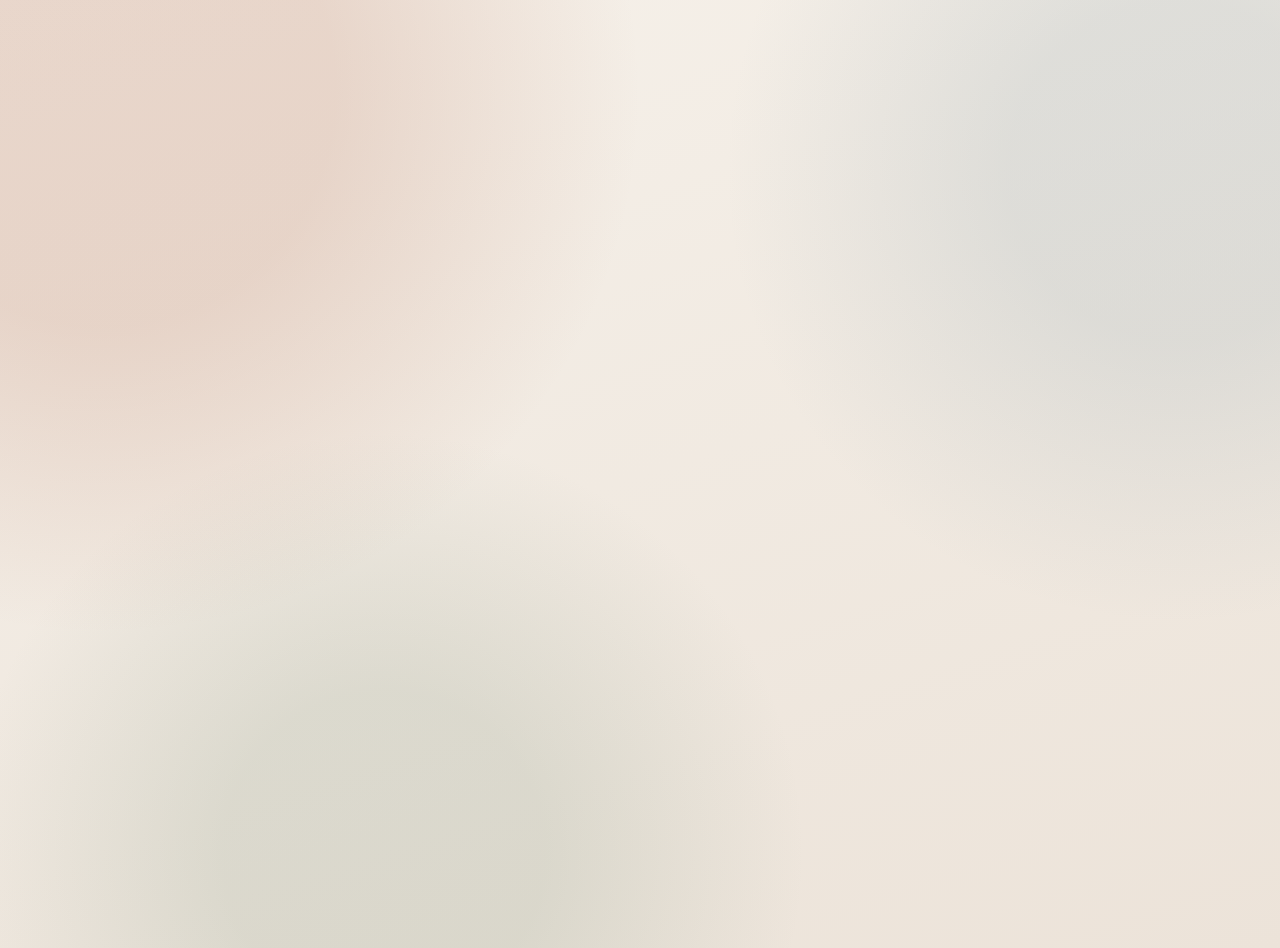
==== viewer.html @ d314d2de "Improve PDF viewer controls" ====
<!doctype html>
<html lang="fr">
  <head>
    <meta charset="UTF-8" />
    <meta name="viewport" content="width=device-width, initial-scale=1" />
    <title>Consultation du mémoire | Atelier des Mémoires</title>
    <meta name="description" content="Visionneuse PDF intégrée des mémoires de promotion." />
    <link rel="stylesheet" href="./css/main.css" />
    <script type="module" src="./js/guard.js"></script>
  </head>
  <body class="requires-auth auth-pending">
    <noscript>
      <div class="container" style="margin-top: 2rem">
        <p class="error">JavaScript est nécessaire pour vérifier l'accès et afficher la visionneuse PDF.</p>
      </div>
    </noscript>

    <div class="site-shell">
      <a class="skip-link" href="#main-content">Aller au contenu</a>

      <header class="site-header">
        <div class="container">
          <a class="brand" href="./index.html">Atelier des Mémoires</a>
          <nav aria-label="Navigation principale">
            <ul class="nav-list">
              <li><a class="nav-link" href="./index.html">Accueil</a></li>
              <li><a class="nav-link" href="./library.html">Bibliothèque</a></li>
              <li><a class="nav-link" href="./about.html">À propos</a></li>
              <li>
                <button id="logout-button" class="button secondary" type="button">Se déconnecter</button>
              </li>
            </ul>
          </nav>
        </div>
      </header>

      <main id="main-content" class="page page-enter">
        <section class="container">
          <div id="viewer-error" class="error hidden" role="alert" aria-live="polite"></div>

          <div class="viewer-layout">
            <aside class="panel viewer-panel" aria-labelledby="memoire-title">
              <a class="button secondary" href="./library.html" style="margin-bottom: 1rem">← Retour à la bibliothèque</a>
              <h1 id="memoire-title">Chargement...</h1>
              <p class="muted" id="memoire-author"></p>
              <p class="muted" id="memoire-year"></p>
              <div id="memoire-themes" class="badge-row"></div>
              <p id="memoire-summary"></p>
              <p class="helper-text">La visionneuse masque les actions de téléchargement et d'impression dans l'interface.</p>
            </aside>

            <section class="viewer-shell" aria-label="Visionneuse du mémoire">
              <div class="viewer-toolbar">
                <div class="toolbar-group" aria-label="Navigation entre les pages">
                  <button id="prev-page" type="button">Page précédente</button>
                  <button id="next-page" type="button">Page suivante</button>
                  <span id="page-indicator" class="muted" aria-live="polite">Page - / -</span>
                </div>
                <form class="toolbar-group page-jump-form" id="page-jump-form" aria-label="Aller à une page">
                  <label for="page-jump-input">Aller à</label>
                  <input id="page-jump-input" name="page" type="number" min="1" inputmode="numeric" autocomplete="off" />
                  <button type="submit">OK</button>
                </form>
                <form class="toolbar-group search-form" id="pdf-search-form" aria-label="Recherche dans le PDF">
                  <label for="pdf-search-input">Rechercher</label>
                  <input id="pdf-search-input" name="query" type="search" placeholder="Mot ou expression" autocomplete="off" />
                  <button id="search-prev" type="button">Préc.</button>
                  <button id="search-next" type="submit">Suiv.</button>
                  <span id="search-status" class="muted" aria-live="polite"></span>
                </form>
                <div class="toolbar-group" aria-label="Affichage">
                  <button id="zoom-out" type="button">- Zoom</button>
                  <button id="zoom-in" type="button">+ Zoom</button>
                  <button id="fit-width" type="button">Ajuster</button>
                  <button id="fullscreen-button" type="button">Plein écran</button>
                </div>
                <span id="viewer-status" class="muted viewer-status" aria-live="polite"></span>
              </div>
              <div class="viewer-canvas-wrap" id="viewer-canvas-wrap">
                <div class="pdf-page-frame">
                  <canvas id="pdf-canvas" aria-label="Page du mémoire"></canvas>
                  <div id="pdf-highlight-layer" class="pdf-highlight-layer" aria-hidden="true"></div>
                </div>
              </div>
            </section>
          </div>
        </section>
      </main>

      <footer class="site-footer">
        <div class="container">
          <p>Consultation numérique des mémoires de la promotion</p>
        </div>
      </footer>
    </div>

    <script type="module" src="./js/site.js"></script>
    <script type="module" src="./js/viewer.js"></script>
  </body>
</html>
---- css/main.css ----
@font-face {
  font-family: "Ubuntu Sans Local";
  src: url("../assets/fonts/UbuntuSans-Variable.ttf") format("truetype");
  font-style: normal;
  font-weight: 100 800;
  font-display: swap;
}

@font-face {
  font-family: "Ubuntu Sans Local";
  src: url("../assets/fonts/UbuntuSans-Italic-Variable.ttf") format("truetype");
  font-style: italic;
  font-weight: 100 800;
  font-display: swap;
}

@font-face {
  font-family: "Serif Atelier";
  src: url("../assets/fonts/DejaVuSerif.ttf") format("truetype");
  font-style: normal;
  font-weight: 400;
  font-display: swap;
}

@font-face {
  font-family: "Serif Atelier";
  src: url("../assets/fonts/DejaVuSerif-Bold.ttf") format("truetype");
  font-style: normal;
  font-weight: 700;
  font-display: swap;
}

:root {
  --cream: #f6f1ea;
  --linen: #ece3d9;
  --soft-rose: #dcb8ab;
  --terracotta: #b9795f;
  --sage: #7f957f;
  --mist-blue: #8ca2ac;
  --warm-brown: #54443a;
  --ink: #2f2824;
  --card: rgba(255, 250, 245, 0.9);
  --border: rgba(84, 68, 58, 0.16);
  --shadow-soft: 0 12px 28px rgba(56, 39, 30, 0.08);
  --shadow-hover: 0 18px 34px rgba(56, 39, 30, 0.13);
  --radius-s: 12px;
  --radius-m: 18px;
  --radius-l: 24px;
  --focus: 0 0 0 3px rgba(127, 149, 127, 0.36);
}

* {
  box-sizing: border-box;
}

html,
body {
  margin: 0;
  padding: 0;
  min-height: 100%;
}

body {
  font-family: "Ubuntu Sans Local", "Trebuchet MS", sans-serif;
  color: var(--ink);
  background:
    radial-gradient(circle at 8% 10%, rgba(185, 121, 95, 0.22) 0 16%, transparent 37%),
    radial-gradient(circle at 92% 18%, rgba(140, 162, 172, 0.2) 0 12%, transparent 32%),
    radial-gradient(circle at 30% 90%, rgba(127, 149, 127, 0.18) 0 13%, transparent 34%),
    linear-gradient(162deg, var(--cream), var(--linen));
  line-height: 1.55;
  text-rendering: optimizeLegibility;
}

a {
  color: inherit;
  text-decoration-color: rgba(84, 68, 58, 0.4);
  text-underline-offset: 3px;
}

a:hover {
  text-decoration-color: var(--terracotta);
}

img {
  max-width: 100%;
  display: block;
}

h1,
h2,
h3 {
  font-family: "Serif Atelier", Georgia, serif;
  line-height: 1.2;
  letter-spacing: 0.02em;
  margin-top: 0;
  color: #3d3029;
}

p {
  margin-top: 0;
}

.visually-hidden {
  position: absolute;
  width: 1px;
  height: 1px;
  padding: 0;
  margin: -1px;
  overflow: hidden;
  clip: rect(0, 0, 0, 0);
  border: 0;
}

.skip-link {
  position: absolute;
  left: -9999px;
  top: 8px;
  background: #fff;
  color: #000;
  padding: 0.5rem 0.75rem;
  border-radius: 8px;
  z-index: 1000;
}

.skip-link:focus {
  left: 8px;
}

.container {
  width: min(1120px, calc(100% - 2rem));
  margin: 0 auto;
}

.site-header {
  position: sticky;
  top: 0;
  z-index: 50;
  backdrop-filter: blur(8px);
  background: rgba(246, 241, 234, 0.78);
  border-bottom: 1px solid var(--border);
}

.site-header .container {
  display: flex;
  align-items: center;
  justify-content: space-between;
  gap: 1rem;
  min-height: 72px;
}

.brand {
  font-weight: 680;
  letter-spacing: 0.02em;
  text-decoration: none;
}

.nav-list {
  display: flex;
  gap: 1rem;
  list-style: none;
  margin: 0;
  padding: 0;
  align-items: center;
}

.nav-link {
  text-decoration: none;
  padding: 0.45rem 0.7rem;
  border-radius: 10px;
  font-weight: 500;
}

.nav-link:hover,
.nav-link[aria-current="page"] {
  background: rgba(185, 121, 95, 0.1);
}

.page {
  padding-block: clamp(1.6rem, 2.4vw, 3rem);
}

.hero {
  min-height: min(76vh, 760px);
  display: grid;
  place-items: center;
  position: relative;
}

.hero-grid {
  display: grid;
  grid-template-columns: 1.2fr 1fr;
  gap: clamp(1.5rem, 3.5vw, 3rem);
  align-items: center;
}

.hero-art {
  border-radius: var(--radius-l);
  background:
    radial-gradient(circle at 18% 26%, rgba(185, 121, 95, 0.46) 0 18%, transparent 42%),
    radial-gradient(circle at 80% 20%, rgba(127, 149, 127, 0.38) 0 16%, transparent 38%),
    radial-gradient(circle at 62% 73%, rgba(140, 162, 172, 0.42) 0 18%, transparent 40%),
    linear-gradient(145deg, rgba(255, 250, 245, 0.96), rgba(238, 226, 212, 0.92));
  box-shadow: var(--shadow-soft);
  aspect-ratio: 4 / 5;
  position: relative;
  overflow: hidden;
}

.hero-art::before,
.hero-art::after {
  content: "";
  position: absolute;
  border-radius: 999px;
}

.hero-art::before {
  width: 280px;
  height: 280px;
  right: -68px;
  top: 64px;
  background: rgba(84, 68, 58, 0.08);
}

.hero-art::after {
  width: 220px;
  height: 220px;
  left: -40px;
  bottom: 40px;
  background: rgba(127, 149, 127, 0.22);
}

.tag {
  display: inline-flex;
  align-items: center;
  padding: 0.35rem 0.75rem;
  border-radius: 999px;
  background: rgba(127, 149, 127, 0.15);
  color: #344338;
  font-size: 0.94rem;
  font-weight: 550;
  margin-bottom: 1rem;
}

.hero h1 {
  font-size: clamp(2rem, 4.6vw, 3.5rem);
  margin-bottom: 1rem;
}

.hero p {
  max-width: 56ch;
  font-size: clamp(1rem, 1.4vw, 1.15rem);
  color: #4f4038;
}

.button,
button,
input,
select {
  font: inherit;
}

.button {
  display: inline-flex;
  align-items: center;
  justify-content: center;
  gap: 0.5rem;
  border: 1px solid transparent;
  background: var(--terracotta);
  color: #fff;
  border-radius: 999px;
  padding: 0.72rem 1.2rem;
  text-decoration: none;
  cursor: pointer;
  font-weight: 600;
  transition: transform 160ms ease, box-shadow 160ms ease, background-color 160ms ease;
}

.button:hover {
  transform: translateY(-1px);
  box-shadow: var(--shadow-soft);
}

.button:focus-visible,
button:focus-visible,
input:focus-visible,
select:focus-visible,
a:focus-visible {
  outline: none;
  box-shadow: var(--focus);
}

.button.secondary {
  background: transparent;
  color: var(--ink);
  border-color: rgba(84, 68, 58, 0.24);
}

.section-title {
  margin-bottom: 0.45rem;
  font-size: clamp(1.45rem, 2.6vw, 2.1rem);
}

.section-subtitle {
  color: #53453d;
  margin-bottom: 1.5rem;
}

.cards-grid {
  display: grid;
  grid-template-columns: repeat(auto-fit, minmax(250px, 1fr));
  gap: 1.1rem;
}

.feature-card,
.memoire-card,
.panel,
.login-card,
.viewer-shell {
  background: var(--card);
  border: 1px solid var(--border);
  border-radius: var(--radius-m);
  box-shadow: var(--shadow-soft);
}

.feature-card {
  padding: 1.1rem;
}

.feature-card h3 {
  margin-bottom: 0.6rem;
}

.auth-layout {
  min-height: calc(100vh - 150px);
  display: grid;
  place-items: center;
  padding-block: 1.5rem;
}

.login-card {
  width: min(520px, 100%);
  padding: clamp(1.3rem, 3vw, 2rem);
}

.field {
  display: grid;
  gap: 0.35rem;
  margin-bottom: 1rem;
}

label {
  font-weight: 540;
  color: #43362f;
}

input,
select {
  border: 1px solid rgba(84, 68, 58, 0.22);
  border-radius: 12px;
  padding: 0.7rem 0.8rem;
  background: rgba(255, 255, 255, 0.84);
}

input::placeholder {
  color: #7a6b61;
}

.helper-text {
  font-size: 0.9rem;
  color: #64564d;
}

.error {
  color: #7a231b;
  background: rgba(205, 99, 79, 0.14);
  border: 1px solid rgba(205, 99, 79, 0.3);
  border-radius: 10px;
  padding: 0.6rem 0.75rem;
  margin-bottom: 1rem;
}

.success {
  color: #275843;
  background: rgba(112, 170, 137, 0.14);
  border: 1px solid rgba(112, 170, 137, 0.3);
  border-radius: 10px;
  padding: 0.6rem 0.75rem;
  margin-bottom: 1rem;
}

.hidden {
  display: none !important;
}

.filters {
  display: grid;
  gap: 1rem;
  grid-template-columns: 2fr repeat(3, minmax(150px, 1fr));
  margin-bottom: 1rem;
}

.panel {
  padding: 1rem;
}

.library-meta {
  display: flex;
  justify-content: space-between;
  align-items: center;
  gap: 0.8rem;
  margin-bottom: 0.8rem;
  color: #5d4f46;
}

.memoire-card {
  display: grid;
  grid-template-columns: 100px 1fr;
  gap: 1rem;
  padding: 0.85rem;
  align-items: start;
  transition: transform 180ms ease, box-shadow 180ms ease, border-color 180ms ease;
}

.memoire-card:hover {
  transform: translateY(-2px);
  box-shadow: var(--shadow-hover);
  border-color: rgba(185, 121, 95, 0.28);
}

.memoire-cover {
  width: 100%;
  border-radius: 10px;
  object-fit: cover;
  aspect-ratio: 4 / 5;
  border: 1px solid rgba(84, 68, 58, 0.2);
}

.memoire-header {
  display: flex;
  flex-wrap: wrap;
  justify-content: space-between;
  gap: 0.5rem 1rem;
  margin-bottom: 0.35rem;
}

.memoire-title {
  margin: 0;
  font-size: 1.08rem;
}

.badge-row {
  display: flex;
  flex-wrap: wrap;
  gap: 0.4rem;
  margin: 0.55rem 0 0.8rem;
}

.badge {
  display: inline-flex;
  border-radius: 999px;
  font-size: 0.78rem;
  padding: 0.24rem 0.58rem;
  background: rgba(127, 149, 127, 0.16);
  color: #2f4a37;
}

.muted {
  color: #615349;
}

.viewer-layout {
  display: grid;
  grid-template-columns: minmax(250px, 320px) 1fr;
  gap: 1rem;
}

.viewer-panel {
  padding: 1rem;
}

.viewer-shell {
  overflow: hidden;
}

.viewer-toolbar {
  display: flex;
  flex-wrap: wrap;
  align-items: center;
  gap: 0.5rem;
  border-bottom: 1px solid var(--border);
  padding: 0.7rem;
  background: rgba(255, 255, 255, 0.72);
}

.toolbar-group {
  display: inline-flex;
  align-items: center;
  gap: 0.45rem;
  flex-wrap: wrap;
}

.viewer-toolbar button {
  border: 1px solid rgba(84, 68, 58, 0.2);
  border-radius: 999px;
  background: #fff;
  color: #44372f;
  padding: 0.35rem 0.75rem;
  cursor: pointer;
}

.viewer-toolbar button:disabled {
  opacity: 0.45;
  cursor: not-allowed;
}

.viewer-toolbar label {
  font-size: 0.9rem;
  font-weight: 560;
}

.viewer-toolbar input {
  min-height: 36px;
  padding: 0.35rem 0.55rem;
  border-radius: 999px;
}

.page-jump-form input {
  width: 5.2rem;
}

.search-form {
  flex: 1 1 280px;
}

.search-form input {
  flex: 1 1 160px;
  min-width: 130px;
}

.viewer-status {
  margin-left: auto;
}

.viewer-canvas-wrap {
  background: rgba(93, 74, 60, 0.07);
  min-height: 62vh;
  display: grid;
  place-items: start center;
  overflow: auto;
  padding: 1rem;
}

.pdf-page-frame {
  position: relative;
  display: inline-grid;
}

#pdf-canvas {
  width: 100%;
  max-width: 900px;
  height: auto;
  border-radius: 8px;
  box-shadow: 0 14px 24px rgba(40, 26, 20, 0.22);
  background: #fff;
}

.pdf-highlight-layer {
  position: absolute;
  inset: 0 auto auto 0;
  pointer-events: none;
}

.pdf-search-highlight {
  position: absolute;
  border-radius: 3px;
  background: rgba(255, 210, 79, 0.42);
  box-shadow: 0 0 0 1px rgba(146, 96, 16, 0.16);
}

.viewer-shell:fullscreen {
  width: 100vw;
  height: 100vh;
  border-radius: 0;
  background: var(--cream);
  display: flex;
  flex-direction: column;
}

.viewer-shell:fullscreen .viewer-toolbar {
  flex: 0 0 auto;
}

.viewer-shell:fullscreen .viewer-canvas-wrap {
  flex: 1 1 auto;
  min-height: 0;
}

.site-footer {
  border-top: 1px solid var(--border);
  color: #5f5147;
  margin-top: 2rem;
  background: rgba(246, 241, 234, 0.7);
}

.site-footer .container {
  min-height: 68px;
  display: flex;
  align-items: center;
}

.page-enter {
  animation: fadeUp 520ms ease both;
}

@keyframes fadeUp {
  from {
    opacity: 0;
    transform: translateY(8px);
  }
  to {
    opacity: 1;
    transform: translateY(0);
  }
}

.requires-auth.auth-pending .site-shell {
  visibility: hidden;
}

.requires-auth.auth-ready .site-shell {
  visibility: visible;
}

@media (max-width: 980px) {
  .hero-grid,
  .viewer-layout {
    grid-template-columns: 1fr;
  }

  .hero-art {
    max-width: 460px;
    justify-self: center;
  }

  .filters {
    grid-template-columns: repeat(2, 1fr);
  }
}

@media (max-width: 680px) {
  .container {
    width: min(1120px, calc(100% - 1.2rem));
  }

  .site-header .container {
    min-height: 66px;
    align-items: flex-start;
    padding-block: 0.7rem;
    flex-direction: column;
  }

  .nav-list {
    flex-wrap: wrap;
    gap: 0.5rem;
  }

  .filters {
    grid-template-columns: 1fr;
  }

  .memoire-card {
    grid-template-columns: 1fr;
  }

  .memoire-cover {
    max-width: 160px;
  }

  .viewer-toolbar {
    gap: 0.35rem;
  }

  .toolbar-group,
  .search-form {
    width: 100%;
  }

  .viewer-toolbar button {
    padding-inline: 0.6rem;
  }

  .viewer-status {
    margin-left: 0;
  }
}
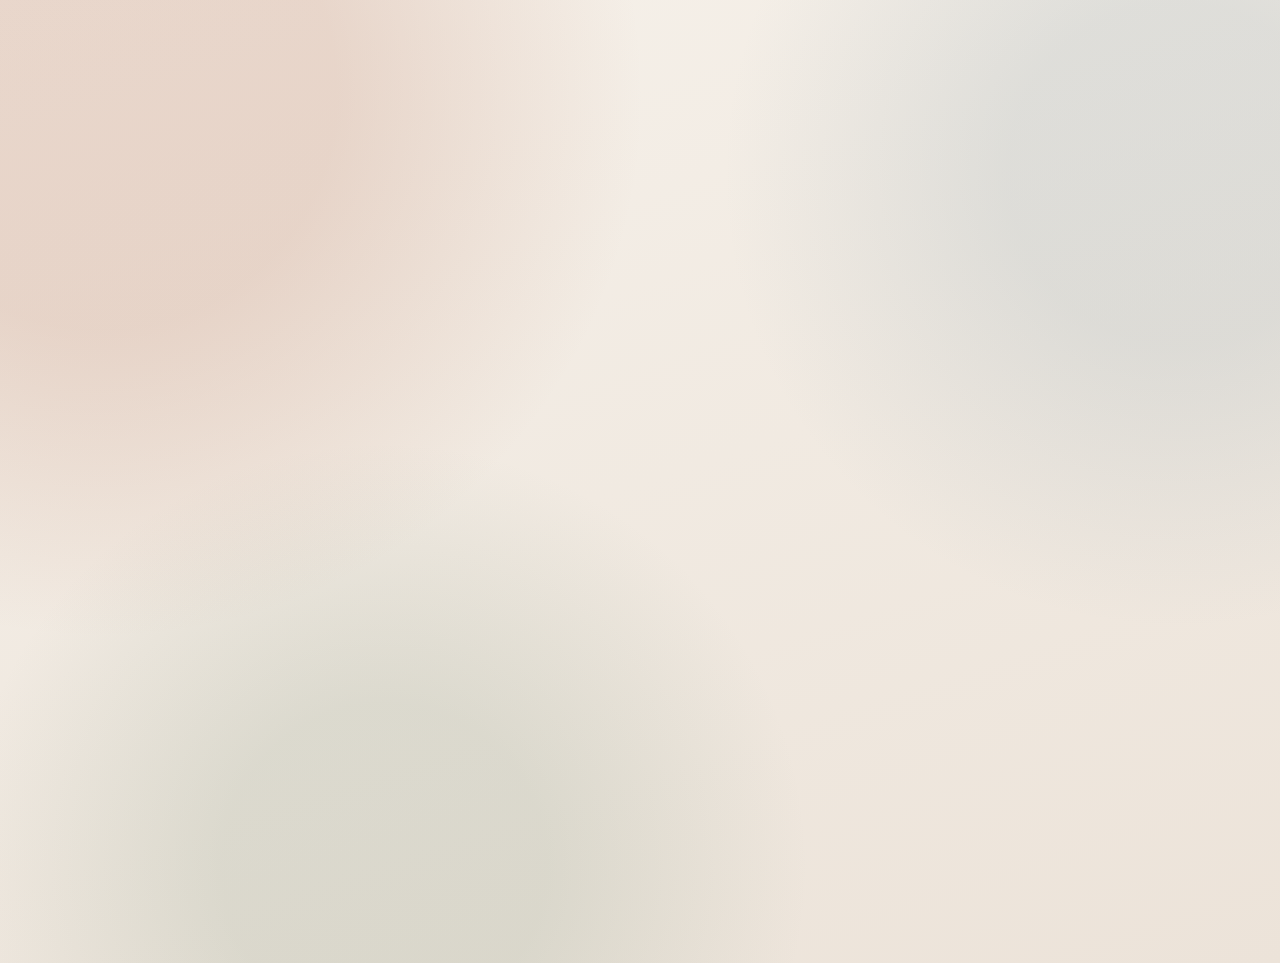
==== commit b1739f5f: "Add files via upload" ====
--- a/viewer.html
+++ b/viewer.html
@@ -40,7 +40,7 @@
 
           <div class="viewer-layout">
             <aside class="panel viewer-panel" aria-labelledby="memoire-title">
-              <a class="button secondary" href="./library.html" style="margin-bottom: 1rem">← Retour à la bibliothèque</a>
+              <a class="button secondary" href="./library.html" style="margin-bottom: 1rem">Retour à la bibliothèque</a>
               <h1 id="memoire-title">Chargement...</h1>
               <p class="muted" id="memoire-author"></p>
               <p class="muted" id="memoire-year"></p>
@@ -51,31 +51,34 @@
 
             <section class="viewer-shell" aria-label="Visionneuse du mémoire">
               <div class="viewer-toolbar">
-                <div class="toolbar-group" aria-label="Navigation entre les pages">
+                <div class="toolbar-group toolbar-pages" aria-label="Navigation entre les pages">
+                  <span id="page-indicator" class="muted" aria-live="polite">Page - / -</span>
                   <button id="prev-page" type="button">Page précédente</button>
                   <button id="next-page" type="button">Page suivante</button>
-                  <span id="page-indicator" class="muted" aria-live="polite">Page - / -</span>
                 </div>
+
                 <form class="toolbar-group page-jump-form" id="page-jump-form" aria-label="Aller à une page">
                   <label for="page-jump-input">Aller à</label>
                   <input id="page-jump-input" name="page" type="number" min="1" inputmode="numeric" autocomplete="off" />
                   <button type="submit">OK</button>
                 </form>
+
                 <form class="toolbar-group search-form" id="pdf-search-form" aria-label="Recherche dans le PDF">
                   <label for="pdf-search-input">Rechercher</label>
                   <input id="pdf-search-input" name="query" type="search" placeholder="Mot ou expression" autocomplete="off" />
-                  <button id="search-prev" type="button">Préc.</button>
-                  <button id="search-next" type="submit">Suiv.</button>
+                  <button id="search-prev" type="button">Précédent</button>
+                  <button id="search-next" type="submit">Suivant</button>
                   <span id="search-status" class="muted" aria-live="polite"></span>
                 </form>
+
                 <div class="toolbar-group" aria-label="Affichage">
                   <button id="zoom-out" type="button">- Zoom</button>
                   <button id="zoom-in" type="button">+ Zoom</button>
                   <button id="fit-width" type="button">Ajuster</button>
                   <button id="fullscreen-button" type="button">Plein écran</button>
                 </div>
-                <span id="viewer-status" class="muted viewer-status" aria-live="polite"></span>
               </div>
+
               <div class="viewer-canvas-wrap" id="viewer-canvas-wrap">
                 <div class="pdf-page-frame">
                   <canvas id="pdf-canvas" aria-label="Page du mémoire"></canvas>
--- a/css/main.css
+++ b/css/main.css
@@ -413,10 +413,15 @@
   color: #5d4f46;
 }
 
+.library-list {
+  display: grid;
+  gap: 0.95rem;
+}
+
 .memoire-card {
   display: grid;
-  grid-template-columns: 100px 1fr;
-  gap: 1rem;
+  grid-template-columns: 132px minmax(0, 1fr);
+  gap: 1.1rem;
   padding: 0.85rem;
   align-items: start;
   transition: transform 180ms ease, box-shadow 180ms ease, border-color 180ms ease;
@@ -426,6 +431,12 @@
   transform: translateY(-2px);
   box-shadow: var(--shadow-hover);
   border-color: rgba(185, 121, 95, 0.28);
+}
+
+.memoire-cover-link {
+  display: block;
+  border-radius: 12px;
+  text-decoration: none;
 }
 
 .memoire-cover {
@@ -436,33 +447,102 @@
   border: 1px solid rgba(84, 68, 58, 0.2);
 }
 
+.memoire-content {
+  min-width: 0;
+  display: grid;
+  gap: 0.65rem;
+}
+
 .memoire-header {
   display: flex;
   flex-wrap: wrap;
   justify-content: space-between;
   gap: 0.5rem 1rem;
-  margin-bottom: 0.35rem;
 }
 
 .memoire-title {
   margin: 0;
-  font-size: 1.08rem;
+  font-size: clamp(1.08rem, 1.45vw, 1.32rem);
+}
+
+.memoire-meta {
+  display: flex;
+  flex-wrap: wrap;
+  gap: 0.45rem;
+}
+
+.memoire-meta-item {
+  display: inline-flex;
+  align-items: center;
+  gap: 0.35rem;
+  min-height: 30px;
+  border: 1px solid rgba(84, 68, 58, 0.14);
+  border-radius: 999px;
+  background: rgba(255, 255, 255, 0.52);
+  color: #4c4038;
+  font-size: 0.9rem;
+  padding: 0.24rem 0.64rem;
+}
+
+.memoire-meta-item span {
+  color: #76665b;
+  font-size: 0.78rem;
+  font-weight: 650;
+  text-transform: uppercase;
+}
+
+.memoire-summary {
+  margin: 0;
+  max-width: 82ch;
+  color: #453a33;
 }
 
 .badge-row {
   display: flex;
   flex-wrap: wrap;
-  gap: 0.4rem;
-  margin: 0.55rem 0 0.8rem;
+  gap: 0.35rem;
+  margin: 0;
 }
 
 .badge {
   display: inline-flex;
+  align-items: center;
+  max-width: 100%;
   border-radius: 999px;
   font-size: 0.78rem;
-  padding: 0.24rem 0.58rem;
-  background: rgba(127, 149, 127, 0.16);
+  line-height: 1.25;
+  padding: 0.22rem 0.54rem;
+  background: rgba(127, 149, 127, 0.13);
   color: #2f4a37;
+  overflow-wrap: anywhere;
+}
+
+.theme-block {
+  display: grid;
+  gap: 0.45rem;
+}
+
+.theme-details {
+  display: grid;
+  gap: 0.45rem;
+}
+
+.theme-details summary {
+  width: fit-content;
+  cursor: pointer;
+  color: #6c4a3b;
+  font-size: 0.9rem;
+  font-weight: 650;
+}
+
+.theme-details .badge-row {
+  margin-top: 0.45rem;
+}
+
+.memoire-actions {
+  display: flex;
+  justify-content: flex-start;
+  margin-top: 0.15rem;
 }
 
 .muted {
@@ -481,23 +561,38 @@
 
 .viewer-shell {
   overflow: hidden;
+  display: grid;
+  grid-template-columns: minmax(164px, 190px) minmax(0, 1fr);
+  min-height: calc(100vh - 174px);
 }
 
 .viewer-toolbar {
   display: flex;
-  flex-wrap: wrap;
-  align-items: center;
+  flex-direction: column;
+  align-items: stretch;
   gap: 0.5rem;
-  border-bottom: 1px solid var(--border);
+  border-right: 1px solid var(--border);
   padding: 0.7rem;
   background: rgba(255, 255, 255, 0.72);
+  overflow: auto;
 }
 
 .toolbar-group {
-  display: inline-flex;
-  align-items: center;
+  display: flex;
+  align-items: stretch;
+  flex-direction: column;
   gap: 0.45rem;
-  flex-wrap: wrap;
+  border-bottom: 1px solid rgba(84, 68, 58, 0.12);
+  padding-bottom: 0.65rem;
+}
+
+.toolbar-group:last-child {
+  border-bottom: 0;
+  padding-bottom: 0;
+}
+
+.toolbar-pages {
+  align-items: stretch;
 }
 
 .viewer-toolbar button {
@@ -507,6 +602,7 @@
   color: #44372f;
   padding: 0.35rem 0.75rem;
   cursor: pointer;
+  min-height: 38px;
 }
 
 .viewer-toolbar button:disabled {
@@ -523,28 +619,24 @@
   min-height: 36px;
   padding: 0.35rem 0.55rem;
   border-radius: 999px;
+  width: 100%;
 }
 
 .page-jump-form input {
-  width: 5.2rem;
+  width: 100%;
 }
 
 .search-form {
-  flex: 1 1 280px;
+  flex: 0 0 auto;
 }
 
 .search-form input {
-  flex: 1 1 160px;
-  min-width: 130px;
-}
-
-.viewer-status {
-  margin-left: auto;
+  min-width: 0;
 }
 
 .viewer-canvas-wrap {
   background: rgba(93, 74, 60, 0.07);
-  min-height: 62vh;
+  min-height: calc(100vh - 174px);
   display: grid;
   place-items: start center;
   overflow: auto;
@@ -583,17 +675,17 @@
   height: 100vh;
   border-radius: 0;
   background: var(--cream);
-  display: flex;
-  flex-direction: column;
+  display: grid;
+  grid-template-columns: minmax(164px, 190px) minmax(0, 1fr);
 }
 
 .viewer-shell:fullscreen .viewer-toolbar {
-  flex: 0 0 auto;
+  border-right: 1px solid var(--border);
 }
 
 .viewer-shell:fullscreen .viewer-canvas-wrap {
-  flex: 1 1 auto;
   min-height: 0;
+  height: 100vh;
 }
 
 .site-footer {
@@ -646,6 +738,10 @@
   .filters {
     grid-template-columns: repeat(2, 1fr);
   }
+
+  .viewer-canvas-wrap {
+    min-height: 70vh;
+  }
 }
 
 @media (max-width: 680px) {
@@ -674,11 +770,7 @@
   }
 
   .memoire-cover {
-    max-width: 160px;
-  }
-
-  .viewer-toolbar {
-    gap: 0.35rem;
+    max-width: 132px;
   }
 
   .toolbar-group,
@@ -689,8 +781,29 @@
   .viewer-toolbar button {
     padding-inline: 0.6rem;
   }
-
-  .viewer-status {
-    margin-left: 0;
-  }
-}
+}
+
+@media (max-width: 560px) {
+  .viewer-shell,
+  .viewer-shell:fullscreen {
+    grid-template-columns: 1fr;
+  }
+
+  .viewer-toolbar {
+    flex-direction: row;
+    flex-wrap: wrap;
+    gap: 0.35rem;
+    border-right: 0;
+    border-bottom: 1px solid var(--border);
+  }
+
+  .toolbar-group,
+  .search-form {
+    flex: 1 1 180px;
+  }
+
+  .viewer-shell:fullscreen .viewer-canvas-wrap {
+    height: auto;
+    min-height: 0;
+  }
+}
